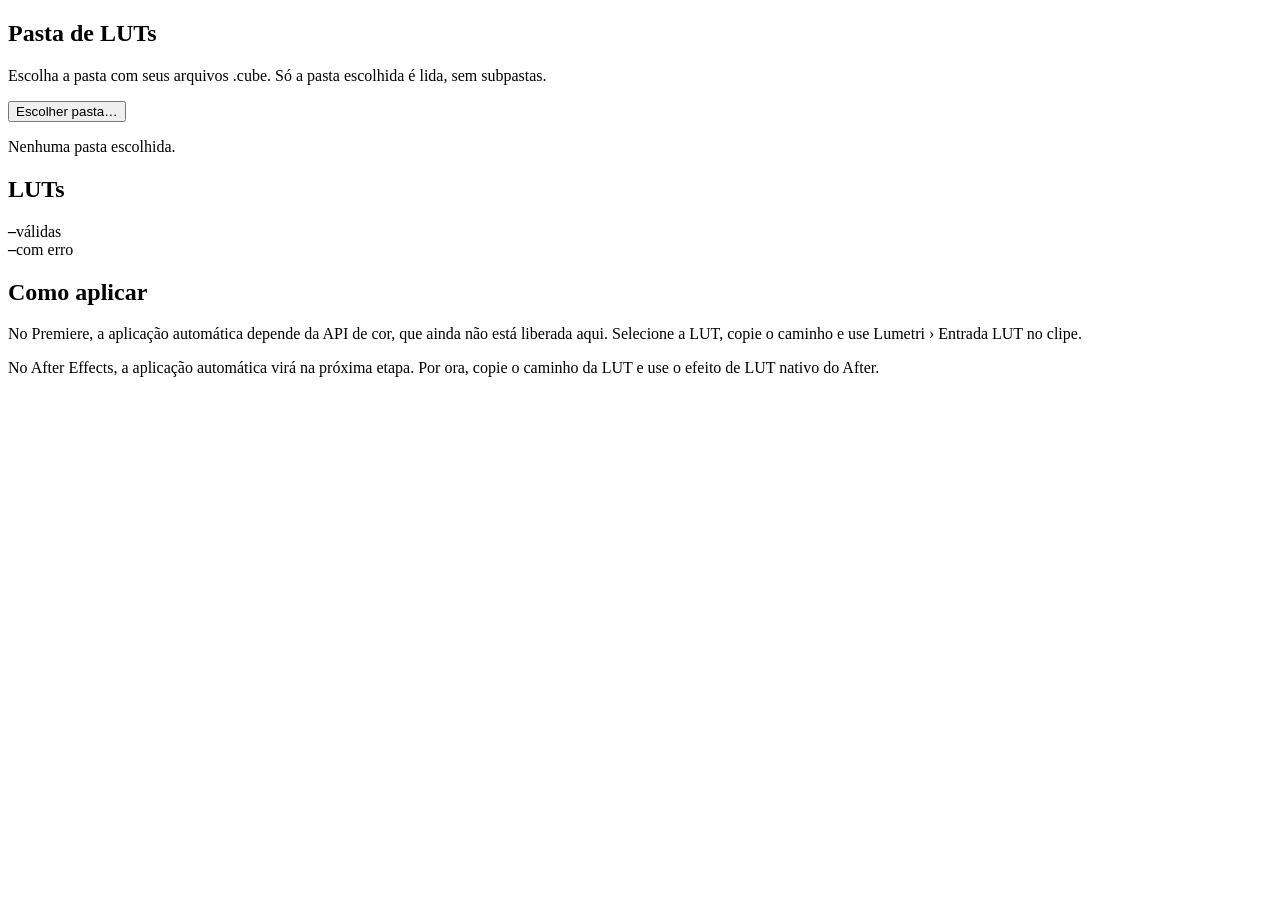
==== extensions/com.orbi.luts/index.html @ a3b1f6f7 "Orbi Plugin Tools 0.3.0 (snapshot inicial) Primeiro commit do código: o histórico do 0.1 (FDCS Studi" ====
<!doctype html>
<html lang="pt-BR">
<head>
  <meta charset="utf-8">
  <title>Orbi LUT Library</title>
  <script>try{document.documentElement.setAttribute('data-theme',localStorage.getItem('orbi.theme')||'dark')}catch(e){}</script>
  <link rel="stylesheet" href="shared/css/orbi-ui.css">
</head>
<body data-ext="luts" data-title="LUT Library">

  <section class="card">
    <h2><i data-icon="sliders-horizontal"></i>Pasta de LUTs</h2>
    <p class="hint">Escolha a pasta com seus arquivos .cube. Só a pasta escolhida é lida, sem subpastas.</p>
    <button data-action="pick" id="btnPick"><i data-icon="film"></i>Escolher pasta…</button>
    <p class="hint" id="folder">Nenhuma pasta escolhida.</p>
  </section>

  <section class="card">
    <h2><i data-icon="layers"></i>LUTs</h2>
    <div class="stats">
      <div><b id="sOk">–</b><span>válidas</span></div>
      <div><b id="sBad">–</b><span>com erro</span></div>
    </div>
    <div id="list" class="lut-list"></div>
    <p class="hint" id="detail"></p>
  </section>

  <section class="card">
    <h2><i data-icon="info"></i>Como aplicar</h2>
    <p class="hint ppro-only">No Premiere, a aplicação automática depende da API de cor, que ainda não está liberada aqui. Selecione a LUT, copie o caminho e use Lumetri › Entrada LUT no clipe.</p>
    <p class="hint ae-only">No After Effects, a aplicação automática virá na próxima etapa. Por ora, copie o caminho da LUT e use o efeito de LUT nativo do After.</p>
  </section>

  <div id="status" class="status"></div>

  <script src="shared/js/orbi-bridge.js"></script>
  <script src="shared/js/orbi-icons.js"></script>
  <script src="shared/js/orbi-engine.js"></script>
  <script src="shared/js/orbi-ui.js"></script>
  <script src="js/main.js"></script>
</body>
</html>
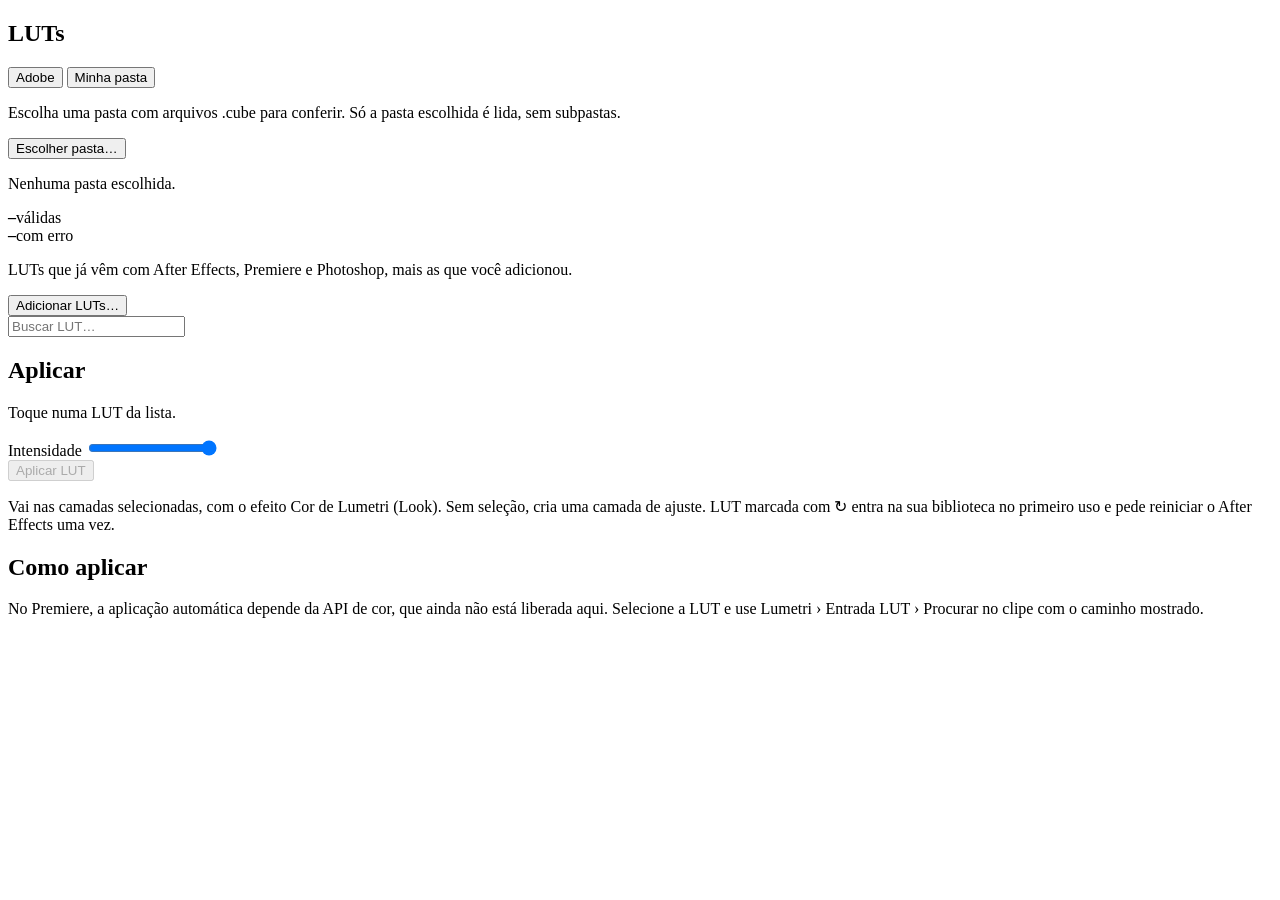
==== commit 12659b6d: "0.3.3: aplicar LUT no After Effects + LUTs da Adobe LUT Library no After Effects: - Botão "Aplicar L" ====
--- a/extensions/com.orbi.luts/index.html
+++ b/extensions/com.orbi.luts/index.html
@@ -9,26 +9,47 @@
 <body data-ext="luts" data-title="LUT Library">
 
   <section class="card">
-    <h2><i data-icon="sliders-horizontal"></i>Pasta de LUTs</h2>
-    <p class="hint">Escolha a pasta com seus arquivos .cube. Só a pasta escolhida é lida, sem subpastas.</p>
-    <button data-action="pick" id="btnPick"><i data-icon="film"></i>Escolher pasta…</button>
-    <p class="hint" id="folder">Nenhuma pasta escolhida.</p>
-  </section>
+    <h2><i data-icon="layers"></i>LUTs</h2>
+    <div class="tabs ae-only" role="tablist">
+      <button type="button" class="chip on" data-src="adobe" role="tab">Adobe</button>
+      <button type="button" class="chip" data-src="folder" role="tab">Minha pasta</button>
+    </div>
 
-  <section class="card">
-    <h2><i data-icon="layers"></i>LUTs</h2>
-    <div class="stats">
-      <div><b id="sOk">–</b><span>válidas</span></div>
-      <div><b id="sBad">–</b><span>com erro</span></div>
+    <div class="src-folder">
+      <p class="hint">Escolha uma pasta com arquivos .cube para conferir. Só a pasta escolhida é lida, sem subpastas.</p>
+      <button data-action="pick" id="btnPick"><i data-icon="film"></i>Escolher pasta…</button>
+      <p class="hint" id="folder">Nenhuma pasta escolhida.</p>
+      <div class="stats">
+        <div><b id="sOk">–</b><span>válidas</span></div>
+        <div><b id="sBad">–</b><span>com erro</span></div>
+      </div>
     </div>
+
+    <div class="src-adobe ae-only">
+      <p class="hint">LUTs que já vêm com After Effects, Premiere e Photoshop, mais as que você adicionou.</p>
+      <button data-action="add" id="btnAdd"><i data-icon="sliders-horizontal"></i>Adicionar LUTs…</button>
+    </div>
+
+    <input type="text" id="search" placeholder="Buscar LUT…" autocomplete="off">
     <div id="list" class="lut-list"></div>
     <p class="hint" id="detail"></p>
   </section>
 
-  <section class="card">
+  <section class="card ae-only">
+    <h2><i data-icon="play"></i>Aplicar</h2>
+    <p class="hint" id="chosen">Toque numa LUT da lista.</p>
+    <div class="row">
+      <label for="intensity">Intensidade</label><output id="intensity-v"></output>
+      <input type="range" id="intensity" min="0" max="100" step="1" value="100">
+    </div>
+    <button data-action="apply" id="btnApply" class="primary wide" disabled><i data-icon="play"></i>Aplicar LUT</button>
+    <p class="hint">Vai nas camadas selecionadas, com o efeito Cor de Lumetri (Look). Sem seleção, cria uma camada de ajuste.
+      LUT marcada com ↻ entra na sua biblioteca no primeiro uso e pede reiniciar o After Effects uma vez.</p>
+  </section>
+
+  <section class="card ppro-only">
     <h2><i data-icon="info"></i>Como aplicar</h2>
-    <p class="hint ppro-only">No Premiere, a aplicação automática depende da API de cor, que ainda não está liberada aqui. Selecione a LUT, copie o caminho e use Lumetri › Entrada LUT no clipe.</p>
-    <p class="hint ae-only">No After Effects, a aplicação automática virá na próxima etapa. Por ora, copie o caminho da LUT e use o efeito de LUT nativo do After.</p>
+    <p class="hint">No Premiere, a aplicação automática depende da API de cor, que ainda não está liberada aqui. Selecione a LUT e use Lumetri › Entrada LUT › Procurar no clipe com o caminho mostrado.</p>
   </section>
 
   <div id="status" class="status"></div>
